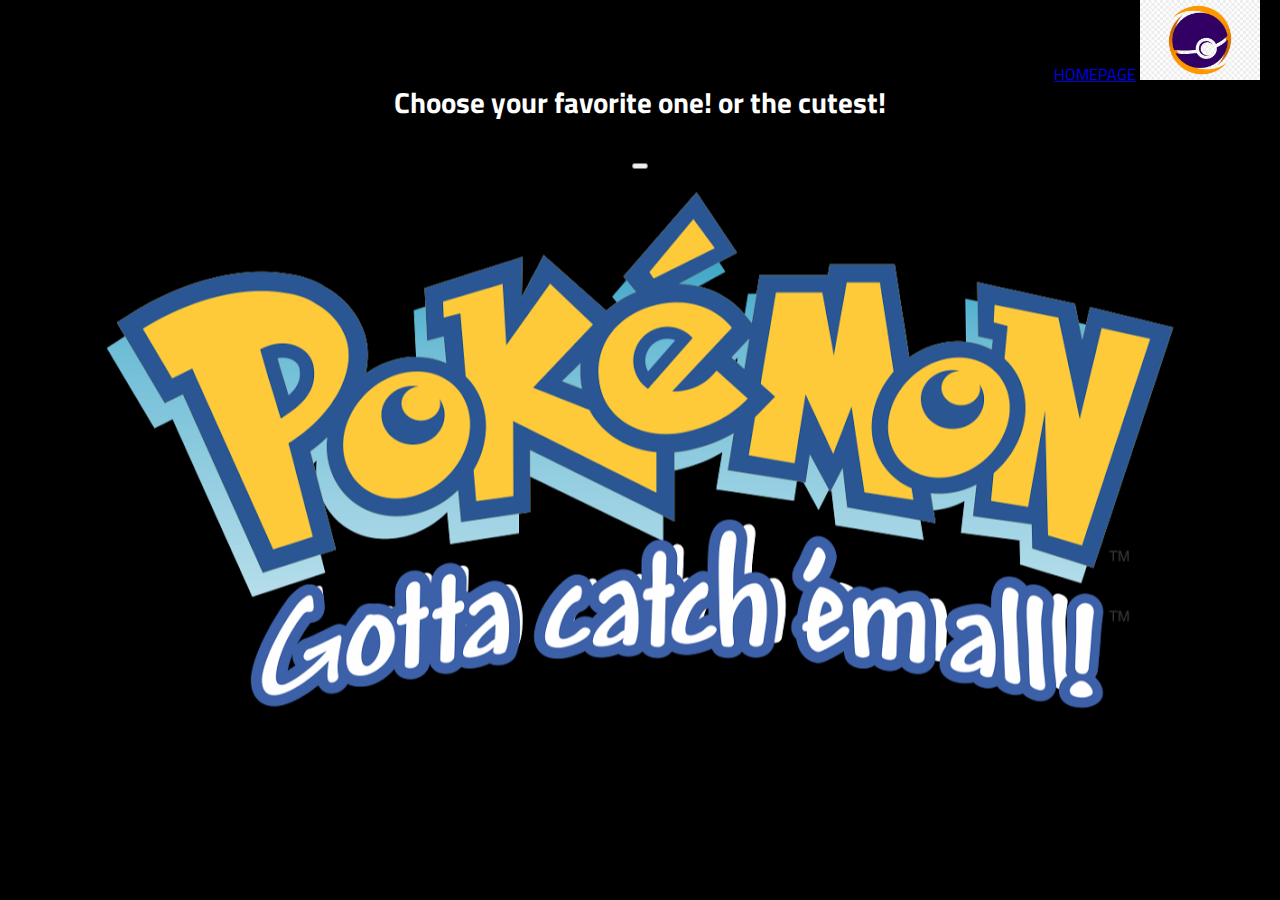
==== choose-site/index.html @ 44b5ff69 "starting the project and 2 index files" ====
<!DOCTYPE html>
<html lang="en">

<head>
    <meta charset="UTF-8">
    <meta name="viewport" content="width=device-width, initial-scale=1.0">
    <meta http-equiv="X-UA-Compatible" content="ie=edge">
    <link href="https://fonts.googleapis.com/css2?family=Titillium+Web:wght@300&display=swap" rel="stylesheet">
    <link rel="stylesheet" href="./reset2.css">
    <link rel="stylesheet" href="./choose.css">
    <title>Document</title>
</head>

<body>
    <header>
        <div class="gutter-right logo">
            <a href="../index.html">HOMEPAGE</a>
            <img src="../assets/pokeball-purple.png" />

        </div>
    </header>
    <main>
        <h2 class="intro-to-pokemon">

            Choose your favorite one! or the cutest!
        </h2>



        <div>
            <label id="poke1-label">
                <input name="pokemon" type="radio" id="poke1-radio" />
                <img id="poke1-img" />
            </label>
            <label id="poke2-label">
                <input name="pokemon" type="radio" id="poke2-radio" />
                <img id="poke2-img" />
            </label>
            <label id="poke3-label">
                <input name="pokemon" type="radio" id="poke3-radio" />
                <img id="poke3-img" />
            </label>
            <div>
                <button></button>
            </div>
        </div>

        </section>
    </main>
    <footer>
        <div class="copy gutter-right">&copy; 2020 Alchemy Code Lab</div>
    </footer>

    <script type="module" src="app.js"></script>
</body>

</html>
---- choose-site/reset2.css ----
/* adapted from http://meyerweb.com/eric/tools/css/reset/ 
   v2.0 | 20110126
   License: none (public domain)
*/

*{
    box-sizing: border-box;
}

html, body {
    height: 100%;
    width: 100%;
}

html, body, div, span, applet, object, iframe,
h1, h2, h3, h4, h5, h6, p, blockquote, pre,
a, abbr, acronym, address, big, cite, code,
del, dfn, em, img, ins, kbd, q, s, samp,
small, strike, strong, sub, sup, tt, var,
b, u, i, center,
dl, dt, dd, ol, ul, li,
fieldset, form, label, legend,
table, caption, tbody, tfoot, thead, tr, th, td,
article, aside, canvas, details, embed, 
figure, figcaption, footer, header, hgroup, 
menu, nav, output, ruby, section, summary,
time, mark, audio, video {
	margin: 0;
	padding: 0;
	border: 0;
	font-size: 100%;
	font: inherit;
	vertical-align: baseline;
}

ol, ul {
	list-style: none;
}
---- choose-site/choose.css ----
body {
    /* https://coolors.co/generate and click export -> scss to get the colors to copy and paste below*/
    /* --color1: hsla(349, 69%, 76%, 1);
    --color2: hsla(207, 67%, 44%, 1);
    --color3: hsla(200, 61%, 56%, 1);
    --color4: hsla(187, 41%, 94%, 1);
    --color5: hsla(170, 28%, 95%, 1); */

    /* --color1: hsla(45, 86%, 83%, 1);
    --color2: hsla(135, 65%, 98%, 1);
    --color3: hsla(315, 37%, 86%, 1);
    --color4: hsla(45, 73%, 98%, 1);
    --color5: hsla(224, 40%, 79%, 1); */
    
    --header-height: 80px;
    --shadow: 0px 10px 20px -12px rgba(0,0,0,0.45);
    --gutter: 30px;
    --footer-height: 25px;
    
    font-family: 'Titillium Web', sans-serif;
    background-color: black;
}



input {
    display: none;
}

input:checked + img {
    border: solid 2px magenta
}


main {
    display: flex;
    flex-direction: column;
    justify-content: center;
    align-items: center;
    margin-bottom: calc(var(--footer-height));
}

section {
    background-color: var(--color5);
    width: 1000px;
    max-width: 80%;
    display: flex;
    flex-direction: column;
    justify-content: center;
    align-items: center;
    padding-top: var(--gutter);
    padding-bottom: var(--gutter);
    margin-top: var(--gutter);
    margin-bottom: var(--gutter);
    border: solid 2px var(--color1);
}

header {
    display: flex;
    justify-content: flex-end;
    background-color: var(--color3);
    height: var(--header-height);
    box-shadow: var(--shadow);
}

footer {
    display: flex;
    justify-content: flex-end;
    background-color: var(--color3);
    box-shadow: var(--shadow);
}


h2 {
    color: white;
    font-size: 1.8rem;
    font-weight: bold;
}

.gutter-right {
    margin-right: 20px;
}

.main-logo {
    animation: pulse 5s infinite ease-in-out;
}

header img {
    height: var(--header-height);
}

body {
    background-image: url("../assets/pokemonlogo.png");
    background-repeat: no-repeat;
    background-position: center;
    
    

    
   }

p {
    margin: var(--gutter);
}
  
footer {
    position: fixed;
    width: 100%;
    bottom: 0;
    height: var(--footer-height);
    display: flex;
    justify-content: flex-end;
    background-color: var(--color3);
    box-shadow: var(--shadow);
}
  
 /* @keyframes pulse {
    20% {
      transform: rotate3d(-10, -10, -10, 50deg) scale(1.2);
    }

    40% {
        transform: rotate3d(10, 10, -10, 50deg) scale(1);
    }

    60% {
        transform: rotate3d(-10, 10, 10, 50deg) scale(1.2);
      }

    80% {
        transform: rotate3d(10, 10, 10, 50deg) scale(1);
    }

  }
*/
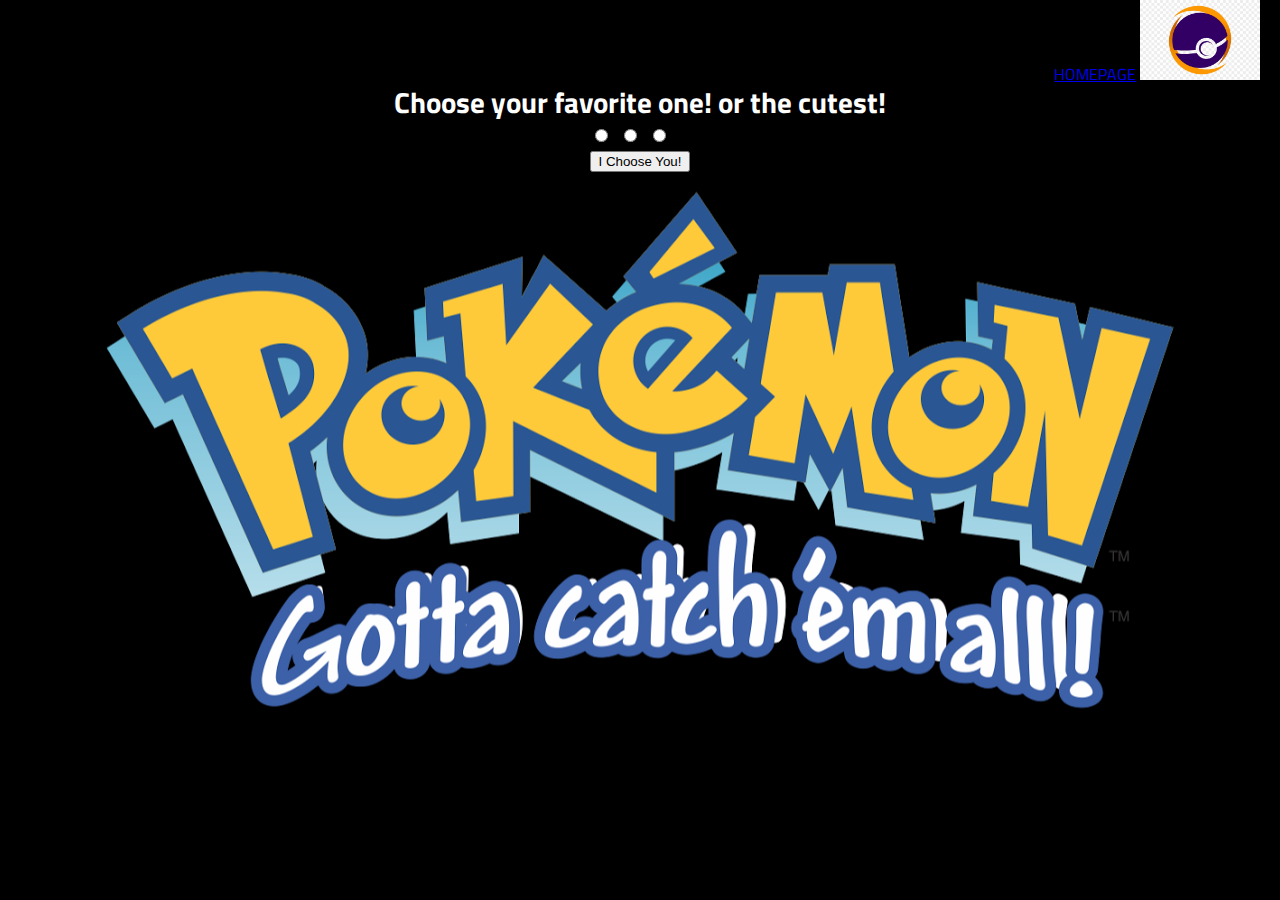
==== commit 51528269: "first commit?" ====
--- a/choose-site/index.html
+++ b/choose-site/index.html
@@ -41,7 +41,7 @@
                 <img id="poke3-img" />
             </label>
             <div>
-                <button></button>
+                <button>I Choose You!</button>
             </div>
         </div>
 
--- a/choose-site/choose.css
+++ b/choose-site/choose.css
@@ -25,7 +25,7 @@
 
 
 input {
-    display: none;
+    display: 
 }
 
 input:checked + img {
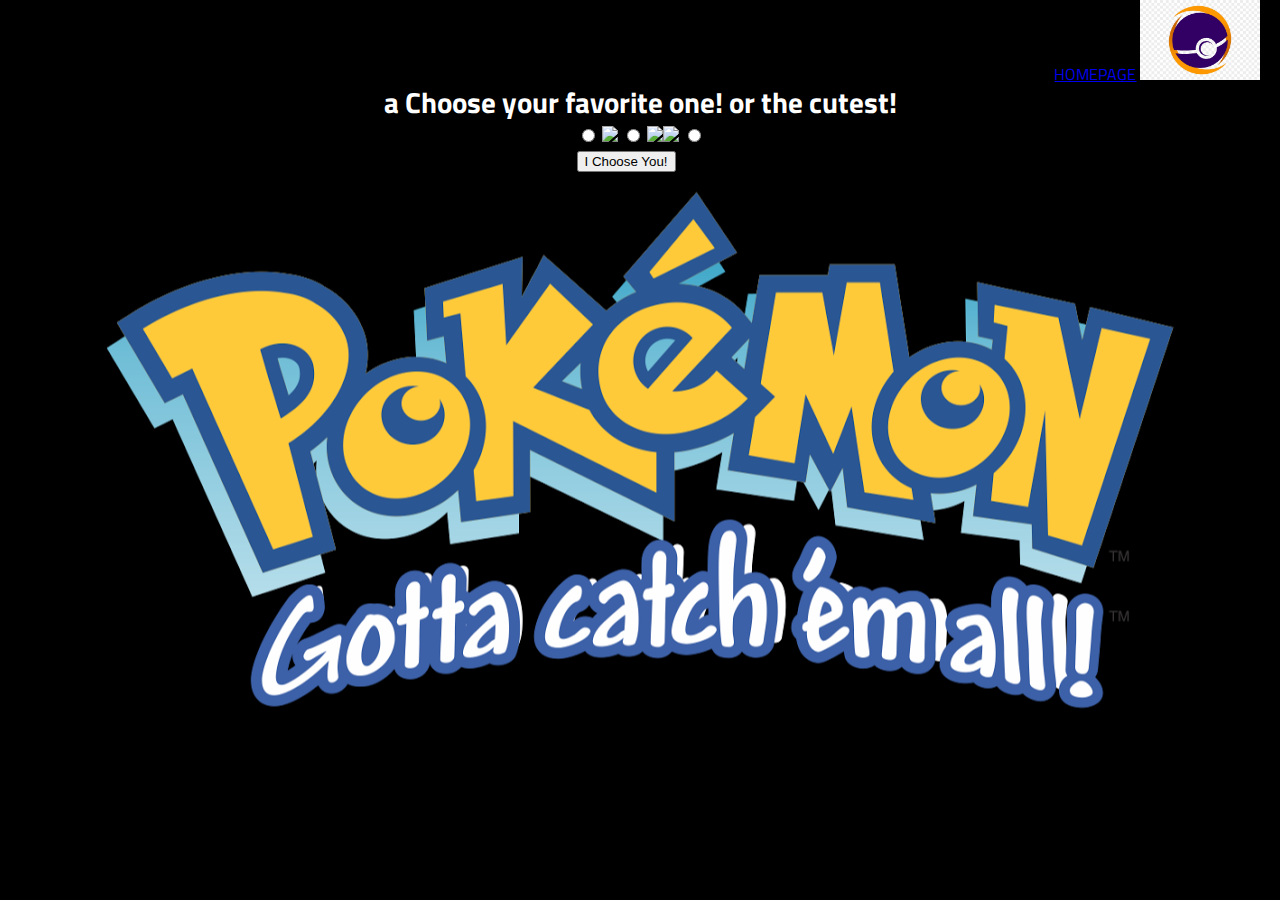
==== commit a740e3f2: "adding the chart" ====
--- a/choose-site/index.html
+++ b/choose-site/index.html
@@ -20,7 +20,7 @@
         </div>
     </header>
     <main>
-        <h2 class="intro-to-pokemon">
+        <h2 class="intro-to-pokemon">a
 
             Choose your favorite one! or the cutest!
         </h2>
@@ -51,7 +51,7 @@
         <div class="copy gutter-right">&copy; 2020 Alchemy Code Lab</div>
     </footer>
 
-    <script type="module" src="app.js"></script>
+    <script type="module" src="./app.js"></script>
 </body>
 
 </html>--- a/choose-site/choose.css
+++ b/choose-site/choose.css
@@ -24,10 +24,10 @@
 
 
 
-input {
-    display: 
+/*input {
+    display: none; 
 }
-
+*/
 input:checked + img {
     border: solid 2px magenta
 }
@@ -114,7 +114,8 @@
     background-color: var(--color3);
     box-shadow: var(--shadow);
 }
-  
+
+
  /* @keyframes pulse {
     20% {
       transform: rotate3d(-10, -10, -10, 50deg) scale(1.2);
